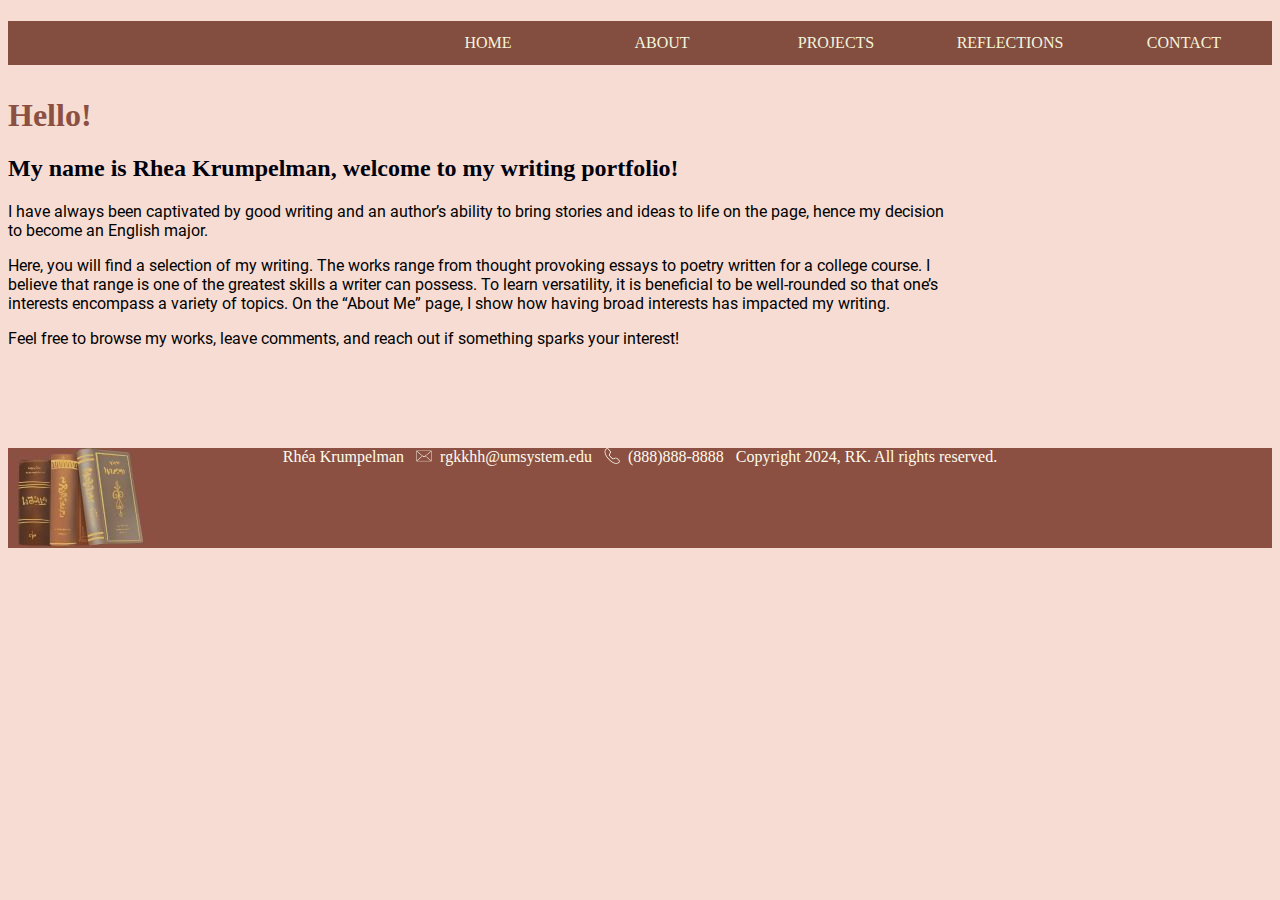
==== webdevelopment/index.html @ f6f9e29a "Add files via upload" ====
<!DOCTYPE html>
<html lang="en-US">
<head>

<!--

Title: Home Page

Use: Home page of my personal portfolio website. 

Author: Rhéa Krumpelman

School/Term: Spring 2024

Developed: 2/9/2024

Tested: 2/9/2024

-->
               <meta charset="utf-8">
               <meta name="viewport" content="width=device-width, initial-scale=1">
               <title>Home Page</title>

               <link rel="stylesheet" href="style.css">
               <link rel="stylesheet" href="nav.css">
               <link class="favicon" rel="shortcut icon" type="image/x-icon" href="r_favicon.ico">
</head>
<body>

    <!--CSS GRID CONTAINER-->
    <div id="wrapper">
    <header>
        <nav>
            <div class="nav">
            <label id="hamburger">&#9776;</label>
                <ul>
                    <li class="active">
                        <a href="index.html">Home</a>
                    </li>
                    <li>
                        <a href="about.html">About</a>
                    </li>
                    <li>
                        <a href="project.html">Projects</a>
                        <ul class="dropdown">
                            <li><a href="#">Link 1</a></li>
                            <li><a href="#">Link 2</a></li>
                            <li><a href="#">Link 3</a></li>
                        </ul>
                    </li>
                    <li>
                        <a href="reflection.html">Reflections</a>
                    </li>
                    <li class="lastMobile">
                        <a href="contact.html">Contact</a>
                    </li>
                </ul>
            </div>
        </nav>
    </header>
    
    <main>
        <h1>Hello!</h1>
    
        <h2>My name is Rhea Krumpelman, 
            welcome to my writing portfolio!
        </h2>

        <p>
            I have always been captivated by 
            good writing and an author’s ability 
            to bring stories and ideas to life on the page, 
            hence my decision to become an English major. 
        </p>
        <p>
            Here, you will find a selection of my writing. 
            The works range from thought provoking essays to poetry 
            written for a college course. I believe that range is one 
            of the greatest skills a writer can possess. 
            To learn versatility, it is beneficial to be well-rounded 
            so that one’s interests encompass a variety of topics. 
            On the “About Me” page, I show how having broad interests
            has impacted my writing. 
        </p>
        <p>
            Feel free to browse my works, leave comments, 
            and reach out if something sparks your interest!
        </p>
    </main>

    
        <footer id="copywright">
                Rhéa Krumpelman     
                &nbsp;&nbsp;<img class="icon" src="email.jpg"> &nbsp; rgkkhh@umsystem.edu    
                &nbsp;&nbsp; <img class="icon" src="phone.jpg"> &nbsp; (888)888-8888     
                &nbsp;&nbsp;Copyright 2024, RK. All rights reserved.
         </footer>
   </div>
</body>

</html>
---- webdevelopment/style.css ----
@font-face {
    font-family: Roboto;
    src: url("Roboto/Roboto-Regular.ttf");
}

.favicon {
    height:16px;
    width: 16px;
}



h1{color:#8B5041;} 

.resume {
    text-decoration: none;
    border: 5px solid #8B5041;
    padding: 5px;
    background:beige;
    color: #8b5041;
}

.resume:hover {
    background-color:tan;
}

body {
    display: flex;
    flex-flow: column;
    background-color: #e8a48d62;
}


h2 {
    color:#00010D;
    font-family: Book Antiqua;
}

h3 {
    color:#00010D;
    font-style: italic;
    font-family: Book Antiqua;
}

p {
    font-family: Roboto;
}

.stmt {
    color:#00010D;
    text-align: left;
}

.stmt .p1::first-letter {
    font-size: 50px;
    font-family: Brush Script MT;
}

.stmt .p1 {
    text-indent: 0%;
}

.stmt p {
    text-indent: 2%;
}


#copywright {
    font-family: Book Antiqua;
    align-self: center;
    color: #fffced;
}

.icon {
    display: block;
    height: 16px;
    width: 16px;
}

.icon:hover {
    height: 24px;
    width: 24px;
}

footer {
    width: 100%;
    height: 100px;
    padding:0;
    margin:0;
    background-image: url(footerpic.jpg);
    background-repeat: no-repeat;
}

/*about page grid layout*/

#wrapper {
    display: grid;
    grid-template-columns: 3fr 1fr;
    grid-template-rows: 1fr 3fr 1fr 20fr 1fr;
    grid-gap: 10px;
    height: 540px;  
}

nav {
    grid-column-start: 1;
    grid-column-end: 3;
    grid-row: 1/2;
}

header {
    grid-column-start: 1;
    grid-column-end: 3;
    grid-row: 2/3;
}

main {
    grid-column-start: 1;
    grid-column-end: 2;
    grid-row: 3/4;
}

video {
    grid-column-start: 2;
    grid-column-end: 3;
    grid-row: 3/4;
}
#quote {
    grid-column-start: 1;
    grid-column-end: 3;
    grid-row: 4/5;
    display: flex;
    justify-content: center;
}

#author {
    grid-row: 5/6;
    display: flex;
    justify-content: center;

}

footer {
    grid-column-start: 1;
    grid-column-end: 3;
    grid-row: 5/6;
    display: flex;
    justify-content: center;
}

/*responsive css for mobile navigation*/

@media all and (max-width: 872px) {

     #wrapper {
        display: grid;
        grid-template-columns: 1fr;
        grid-template-rows: 1fr 3fr 1fr 20fr 1fr 1fr;
        grid-gap: 10px; 
    }

#hamburger {
        display: block;
        width: 26px;
        float: left;
        font-size: 2em;
    }

nav {
    display: none;
}

#author {
    display: flex;
    justify-content: center;
    grid-row: 5/6;

}


footer {
    grid-row: 6/7;
    display: flex;
    justify-content: center;

}

#copywright {
    font-size: 14px;
}

}

@media print {
    * {
        background: transparent !important;
        color: #000 !important;
    }

    nav {
        display: none;
    }

    @page {
        margin: 1in;
    }
}
---- webdevelopment/nav.css ----
#hamburger {
    display: none;
}

nav {
    top: 0px;
}

/*navigation bar position and color*/
nav ul {
    list-style-type: none;
    margin: 0;
    padding: 3px;
    background-color: #834d3f;
    text-align:right;
}

nav li {
    position:relative;
    display:inline-block;
}

/*select all list items (nav and dropdown) and all "a" factors in there*/
nav li a {
    display:block;
    text-decoration: none;
    margin: 10px;
    padding: 0;
    color: beige;
    text-transform: uppercase;
    text-align:center;
    width: 150px;
}

/*makes all info in "a" tan when hovered over*/
nav a:hover {
    background: tan;
}

/*hides dropdown when not hovered over*/
.dropdown {
    position: absolute;
    list-style-type: none;
    display: none;
    top: 100%;
}

/*displays dropdown and aligns dropdown text*/
nav li:hover .dropdown {
    display:block;
    text-align: center;
}




/***********hamburger menu********************/
@media screen and (max-width: 872px) {

#hamburger {
    display: block;
    padding-left: 5px;
    width: 26px;
    float: left;
    font-size: 2em;
}


/*navigation bar position and color*/
nav ul, nav:active ul {
    display: none;
    position: absolute;
    margin: 0;
    padding: 0;
    top: 20px;   
}

nav:hover ul {
    display: block;
    width: 200px;
    text-align: left;
    margin: 0;
    padding: 0;

}

nav:hover .dropdown {
    display: none;
    z-index: 150;
    padding: 0;
    margin: 0;
}



/*select all list items (nav and dropdown) and all "a" factors in there*/
nav li a {
    display:block;
    text-decoration: none;
    margin: 2px 2px 2px 2px;
    padding: 10px;
    color: beige;
    text-transform: uppercase;
    text-align:center;
}

nav .lastMobile {
    border-bottom: 3px dotted beige;
    width: 210px;
}

nav ul li ul {
    display: none;
}

}
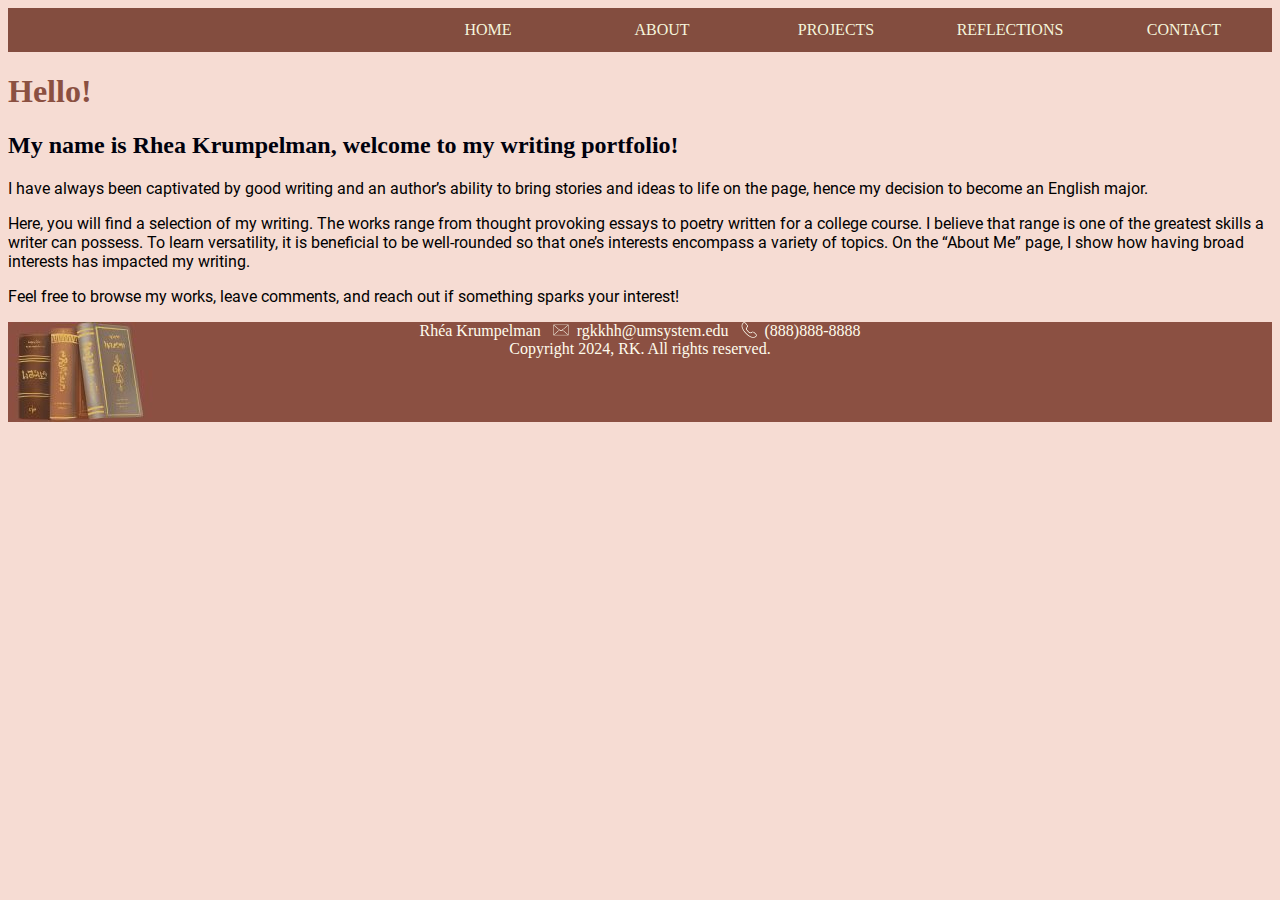
==== commit 4821b26f: "Add files via upload" ====
--- a/webdevelopment/index.html
+++ b/webdevelopment/index.html
@@ -89,11 +89,14 @@
     </main>
 
     
-        <footer id="copywright">
+        <footer id="footer">
+            <div id="info">
                 Rhéa Krumpelman     
-                &nbsp;&nbsp;<img class="icon" src="email.jpg"> &nbsp; rgkkhh@umsystem.edu    
-                &nbsp;&nbsp; <img class="icon" src="phone.jpg"> &nbsp; (888)888-8888     
-                &nbsp;&nbsp;Copyright 2024, RK. All rights reserved.
+                &nbsp;&nbsp; <img class="icon" src="email.jpg"> &nbsp; rgkkhh@umsystem.edu    
+                &nbsp;&nbsp; <img class="icon" src="phone.jpg"> &nbsp; (888)888-8888 
+                </div>
+                
+                <div id="copyright">Copyright 2024, RK. All rights reserved.</div>
          </footer>
    </div>
 </body>
--- a/webdevelopment/style.css
+++ b/webdevelopment/style.css
@@ -12,17 +12,7 @@
 
 h1{color:#8B5041;} 
 
-.resume {
-    text-decoration: none;
-    border: 5px solid #8B5041;
-    padding: 5px;
-    background:beige;
-    color: #8b5041;
-}
 
-.resume:hover {
-    background-color:tan;
-}
 
 body {
     display: flex;
@@ -51,6 +41,7 @@
     text-align: left;
 }
 
+/*big first letter and indent*/
 .stmt .p1::first-letter {
     font-size: 50px;
     font-family: Brush Script MT;
@@ -64,13 +55,16 @@
     text-indent: 2%;
 }
 
+/*end of big first letter and indent*/
 
-#copywright {
+
+#footer {
     font-family: Book Antiqua;
     align-self: center;
     color: #fffced;
 }
 
+/*used hover to enlarge the icons for phone and mail within the footer*/
 .icon {
     display: block;
     height: 16px;
@@ -82,6 +76,7 @@
     width: 24px;
 }
 
+/*placed an image for the footer background*/
 footer {
     width: 100%;
     height: 100px;
@@ -91,104 +86,18 @@
     background-repeat: no-repeat;
 }
 
-/*about page grid layout*/
-
-#wrapper {
-    display: grid;
-    grid-template-columns: 3fr 1fr;
-    grid-template-rows: 1fr 3fr 1fr 20fr 1fr;
-    grid-gap: 10px;
-    height: 540px;  
+#info {
+    display: flex;
+    justify-content: center;
 }
-
-nav {
-    grid-column-start: 1;
-    grid-column-end: 3;
-    grid-row: 1/2;
-}
-
-header {
-    grid-column-start: 1;
-    grid-column-end: 3;
-    grid-row: 2/3;
-}
-
-main {
-    grid-column-start: 1;
-    grid-column-end: 2;
-    grid-row: 3/4;
-}
-
-video {
-    grid-column-start: 2;
-    grid-column-end: 3;
-    grid-row: 3/4;
-}
-#quote {
-    grid-column-start: 1;
-    grid-column-end: 3;
-    grid-row: 4/5;
+#copyright {
     display: flex;
     justify-content: center;
 }
 
-#author {
-    grid-row: 5/6;
-    display: flex;
-    justify-content: center;
-
-}
-
-footer {
-    grid-column-start: 1;
-    grid-column-end: 3;
-    grid-row: 5/6;
-    display: flex;
-    justify-content: center;
-}
-
-/*responsive css for mobile navigation*/
-
-@media all and (max-width: 872px) {
-
-     #wrapper {
-        display: grid;
-        grid-template-columns: 1fr;
-        grid-template-rows: 1fr 3fr 1fr 20fr 1fr 1fr;
-        grid-gap: 10px; 
-    }
-
-#hamburger {
-        display: block;
-        width: 26px;
-        float: left;
-        font-size: 2em;
-    }
-
-nav {
-    display: none;
-}
-
-#author {
-    display: flex;
-    justify-content: center;
-    grid-row: 5/6;
-
-}
 
 
-footer {
-    grid-row: 6/7;
-    display: flex;
-    justify-content: center;
-
-}
-
-#copywright {
-    font-size: 14px;
-}
-
-}
+/*change in layout for printing purposes*/
 
 @media print {
     * {
--- a/webdevelopment/nav.css
+++ b/webdevelopment/nav.css
@@ -14,6 +14,7 @@
     padding: 3px;
     background-color: #834d3f;
     text-align:right;
+    
 }
 
 nav li {
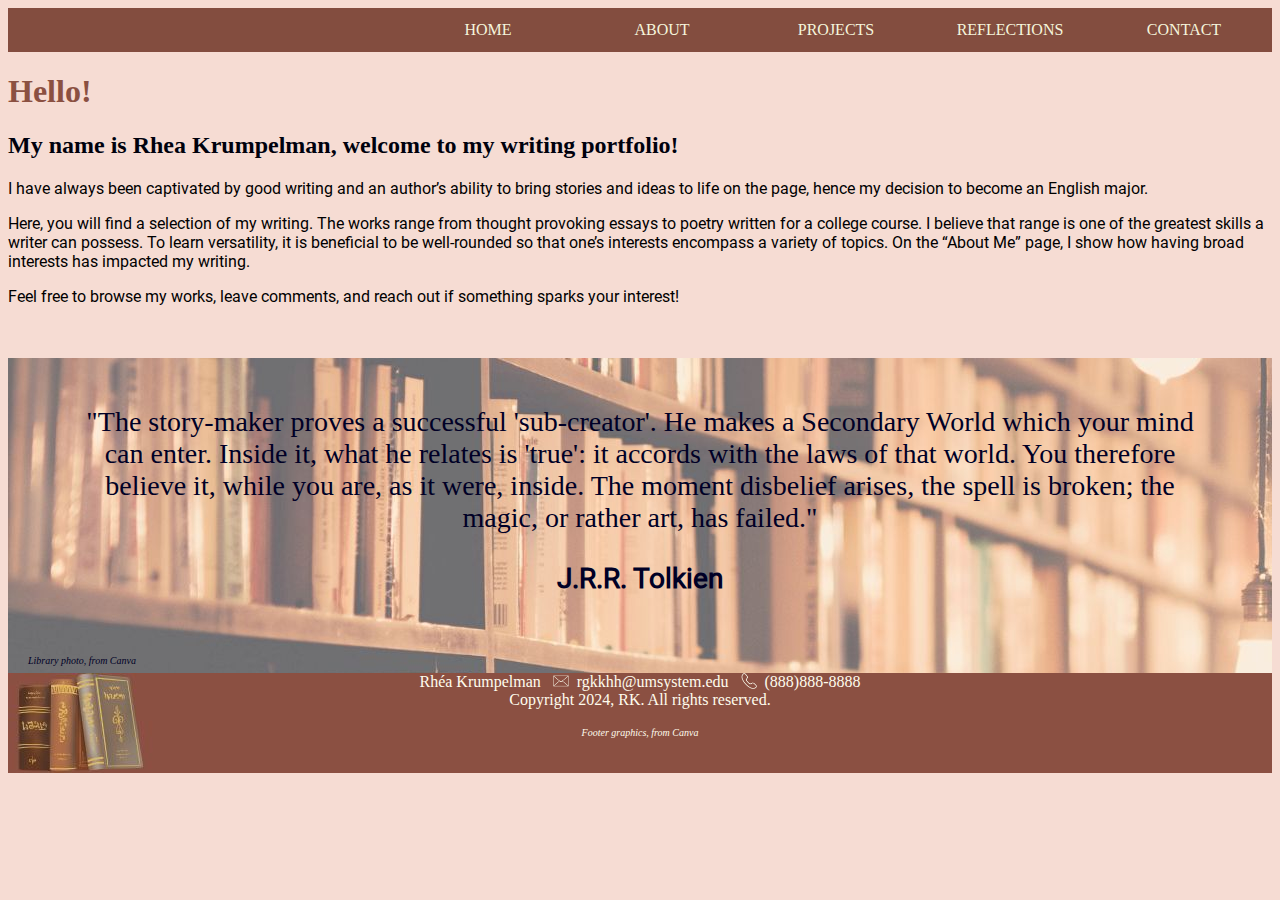
==== commit aa841dd9: "Add files via upload" ====
--- a/webdevelopment/index.html
+++ b/webdevelopment/index.html
@@ -19,7 +19,7 @@
 -->
                <meta charset="utf-8">
                <meta name="viewport" content="width=device-width, initial-scale=1">
-               <title>Home Page</title>
+               <title>Home</title>
 
                <link rel="stylesheet" href="style.css">
                <link rel="stylesheet" href="nav.css">
@@ -43,9 +43,9 @@
                     <li>
                         <a href="project.html">Projects</a>
                         <ul class="dropdown">
-                            <li><a href="#">Link 1</a></li>
-                            <li><a href="#">Link 2</a></li>
-                            <li><a href="#">Link 3</a></li>
+                            <li><a href="project.html#VOD">Voice Of Democracy</a></li>
+                            <li><a href="project.html#Mother">"A Mother's Prayer"</a></li>
+                            <li><a href="project.html#Summer">Summer Fun Package</a></li>
                         </ul>
                     </li>
                     <li>
@@ -86,7 +86,26 @@
             Feel free to browse my works, leave comments, 
             and reach out if something sparks your interest!
         </p>
+
+        <br>
+        <br>
+        <div id="tolkien">
+            <blockquote>
+                "The story-maker proves a successful 'sub-creator'. He makes a Secondary World which your mind can enter.
+                Inside it, what he relates is 'true': it accords with the laws of that world. You therefore believe it, 
+                while you are, as it were, inside. The moment disbelief arises, the spell is broken; the magic, or rather art, 
+                has failed."
+                <br>
+                <p id="author"><strong>J.R.R. Tolkien</strong></p>
+            </blockquote>
+            <br>
+        
+            <cite id="homepic">Library photo, from Canva</cite>
+        </div>
+        
+
     </main>
+
 
     
         <footer id="footer">
@@ -97,6 +116,8 @@
                 </div>
                 
                 <div id="copyright">Copyright 2024, RK. All rights reserved.</div>
+                <br>
+                <cite>Footer graphics, from Canva</cite>
          </footer>
    </div>
 </body>
--- a/webdevelopment/style.css
+++ b/webdevelopment/style.css
@@ -8,6 +8,32 @@
     width: 16px;
 }
 
+/*quote background image for homepage*/
+#tolkien {
+    font-family: Book Antiqua;
+    color: #000026;
+    margin: 0px;
+    padding: 20px;
+    font-size: 28px;
+    background-image: url(Home_pic.jpg);
+    background-repeat: no-repeat;
+    width:screen;
+    height:275px;
+    display: block;
+    text-align: center;
+}
+
+#homepic {
+    display: block;
+    text-align: left;
+}
+
+
+cite {
+    display: flex;
+    justify-content: center;
+    font-size: 10px;
+}
 
 
 h1{color:#8B5041;} 
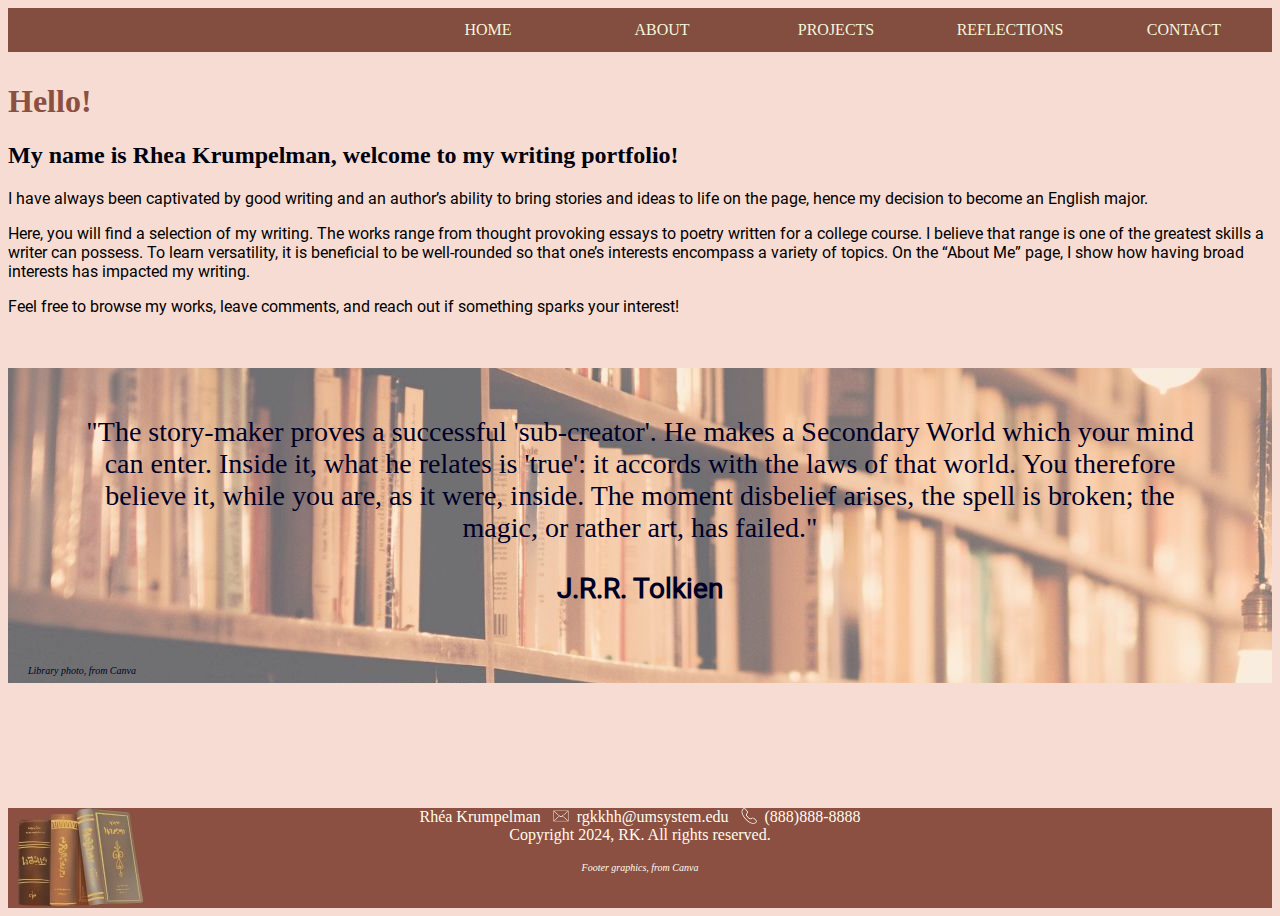
==== commit 1cfbc149: "Add files via upload" ====
--- a/webdevelopment/index.html
+++ b/webdevelopment/index.html
@@ -22,6 +22,7 @@
                <title>Home</title>
 
                <link rel="stylesheet" href="style.css">
+               <link rel="stylesheet" href="style_home.css">
                <link rel="stylesheet" href="nav.css">
                <link class="favicon" rel="shortcut icon" type="image/x-icon" href="r_favicon.ico">
 </head>
@@ -120,6 +121,7 @@
                 <cite>Footer graphics, from Canva</cite>
          </footer>
    </div>
+
 </body>
 
 </html>--- a/webdevelopment/style.css
+++ b/webdevelopment/style.css
@@ -2,6 +2,45 @@
     font-family: Roboto;
     src: url("Roboto/Roboto-Regular.ttf");
 }
+
+/*table styling*/
+table {
+    width: 700px;
+    border-spacing: 0px;
+    margin: auto;
+}
+
+th {
+    text-align: left;
+}
+
+th, td {
+    padding: 10px;
+}
+
+table, th, td {
+    border: 1px solid black;
+}
+
+th {
+    background-color: rgb(214, 198, 177);
+}
+
+
+tr:nth-child(1) {
+    background-color: pink;
+}
+
+tr:nth-child(2) {
+    background-color: beige;
+}
+
+tr:nth-child(3) {
+    background-color: pink;
+}
+
+
+/*table styling done*/
 
 .favicon {
     height:16px;
@@ -122,6 +161,17 @@
 }
 
 
+/**********responsive css for mobile navigation screens*******/
+
+@media all and (max-width: 872px) {
+
+nav {
+    display: none;
+}
+
+
+}
+
 
 /*change in layout for printing purposes*/
 
--- a/webdevelopment/style_home.css
+++ b/webdevelopment/style_home.css
@@ -0,0 +1,83 @@
+/*********about page grid layout***************/
+
+#wrapper {
+    display: grid;
+    grid-template-columns: 1fr;
+    grid-template-rows: 1fr 20fr 2fr;
+    grid-gap: 10px;
+    height:100vh;
+}
+
+nav {
+    grid-column: 1/2;
+    grid-row: 1/2;
+}
+
+
+
+main {
+    grid-column: 1/2;
+    grid-row: 2/3;
+}
+
+
+#footer {
+    grid-column: 1/2;
+    grid-row: 3/4;
+}
+
+#info {
+    display: flex;
+    justify-content: center;
+}
+#copyright {
+    display: flex;
+    justify-content: center;
+}
+
+
+
+/**********responsive css for mobile navigation screens*******/
+
+@media all and (max-width: 872px) {
+
+#wrapper {
+        display: grid;
+        height: 100vh;
+     }
+
+#hamburger {
+        display: block;
+        width: 26px;
+        float: left;
+        font-size: 2em;
+    }
+
+nav {
+    display: none;
+}
+
+
+blockquote {
+    font-size: 18px;
+}
+
+br {
+    display: none;
+}
+
+#footer {
+    grid-column: 1/2;
+    grid-row: 3/4;
+    font-size: 14px; 
+}
+
+#info {
+    display: flex;
+    justify-content: center;
+}
+#copyright {
+    display: flex;
+    justify-content: center;
+}
+}
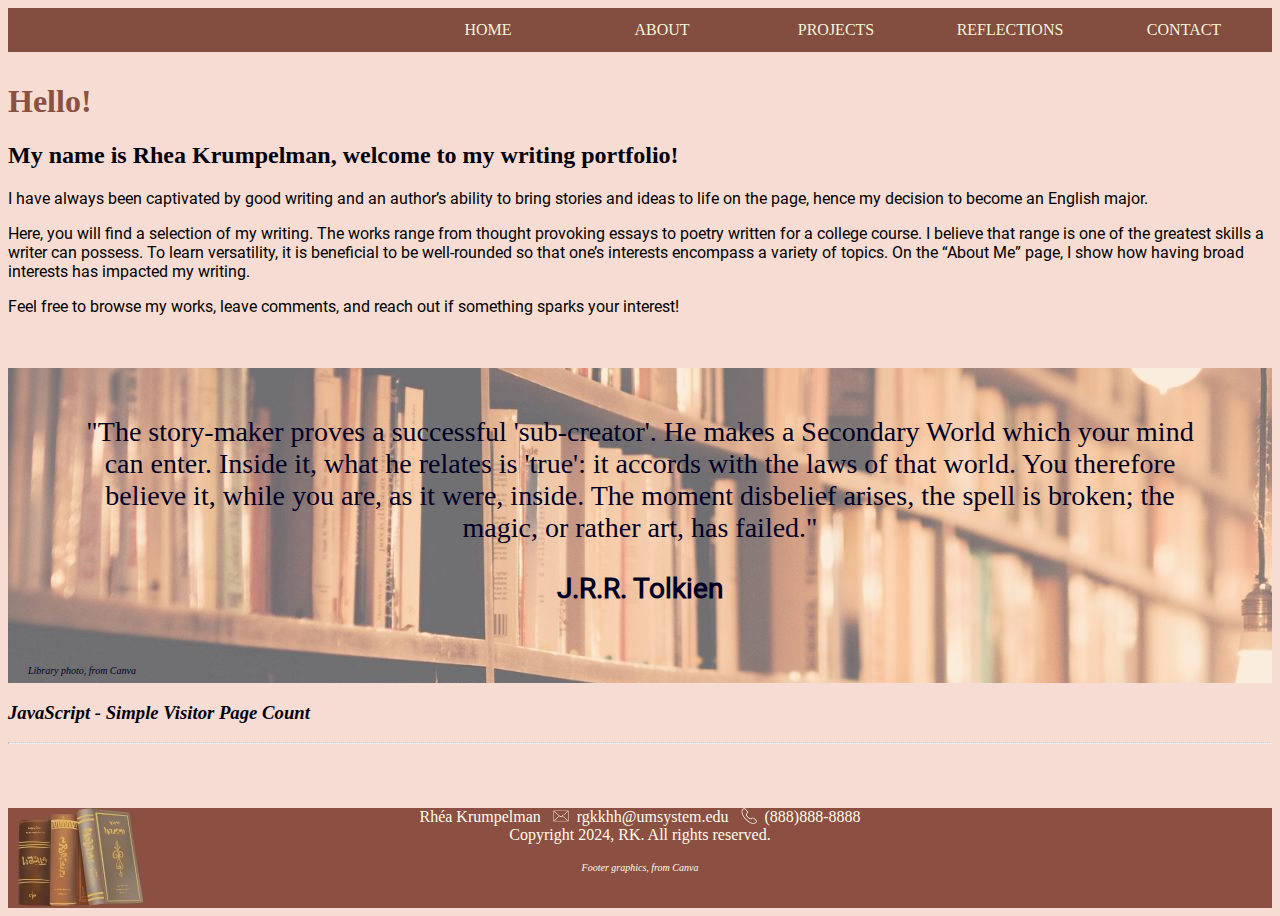
==== commit 2ba9aaf7: "Add files via upload" ====
--- a/webdevelopment/index.html
+++ b/webdevelopment/index.html
@@ -25,12 +25,15 @@
                <link rel="stylesheet" href="style_home.css">
                <link rel="stylesheet" href="nav.css">
                <link class="favicon" rel="shortcut icon" type="image/x-icon" href="r_favicon.ico">
+
+               
 </head>
 <body>
 
     <!--CSS GRID CONTAINER-->
     <div id="wrapper">
     <header>
+        <div class="desktopnav">
         <nav>
             <div class="nav">
             <label id="hamburger">&#9776;</label>
@@ -58,6 +61,33 @@
                 </ul>
             </div>
         </nav>
+    </div>
+
+<div class="mobilenav">
+        <nav>
+            <div class="nav">
+            
+                <ul>
+                    <li class="active">
+                        <a href="index.html">Home</a>
+                    </li>
+                    <li>
+                        <a href="about.html">About</a>
+                    </li>
+                    <li>
+                        <a href="project.html">Projects</a>
+                    </li>
+                    <li>
+                        <a href="reflection.html">Reflections</a>
+                    </li>
+                    <li class="lastMobile">
+                        <a href="contact.html">Contact</a>
+                    </li>
+                </ul>
+            </div>
+        </nav>
+    </div>
+
     </header>
     
     <main>
@@ -104,6 +134,17 @@
             <cite id="homepic">Library photo, from Canva</cite>
         </div>
         
+        
+        <div class="col-md-3"></div>
+        <div class="col-md-6 well">
+            <h3 class="text-primary">JavaScript - Simple Visitor Page Count</h3>
+            <hr style="border-top:1px dotted #ccc;"/>
+            <div id="result"></div>
+        </div>
+    <script src="js/script.js"></script>
+
+
+
 
     </main>
 
@@ -112,8 +153,8 @@
         <footer id="footer">
             <div id="info">
                 Rhéa Krumpelman     
-                &nbsp;&nbsp; <img class="icon" src="email.jpg"> &nbsp; rgkkhh@umsystem.edu    
-                &nbsp;&nbsp; <img class="icon" src="phone.jpg"> &nbsp; (888)888-8888 
+                &nbsp;&nbsp; <img class="icon" src="email.jpg" alt="Email"> &nbsp; rgkkhh@umsystem.edu    
+                &nbsp;&nbsp; <img class="icon" src="phone.jpg" alt="Phone"> &nbsp; (888)888-8888 
                 </div>
                 
                 <div id="copyright">Copyright 2024, RK. All rights reserved.</div>
--- a/webdevelopment/style.css
+++ b/webdevelopment/style.css
@@ -3,69 +3,16 @@
     src: url("Roboto/Roboto-Regular.ttf");
 }
 
-/*table styling*/
-table {
-    width: 700px;
-    border-spacing: 0px;
-    margin: auto;
-}
-
-th {
-    text-align: left;
-}
-
-th, td {
-    padding: 10px;
-}
-
-table, th, td {
-    border: 1px solid black;
-}
-
-th {
-    background-color: rgb(214, 198, 177);
-}
 
 
-tr:nth-child(1) {
-    background-color: pink;
-}
 
-tr:nth-child(2) {
-    background-color: beige;
-}
-
-tr:nth-child(3) {
-    background-color: pink;
-}
-
-
-/*table styling done*/
 
 .favicon {
     height:16px;
     width: 16px;
 }
 
-/*quote background image for homepage*/
-#tolkien {
-    font-family: Book Antiqua;
-    color: #000026;
-    margin: 0px;
-    padding: 20px;
-    font-size: 28px;
-    background-image: url(Home_pic.jpg);
-    background-repeat: no-repeat;
-    width:screen;
-    height:275px;
-    display: block;
-    text-align: center;
-}
 
-#homepic {
-    display: block;
-    text-align: left;
-}
 
 
 cite {
@@ -163,14 +110,7 @@
 
 /**********responsive css for mobile navigation screens*******/
 
-@media all and (max-width: 872px) {
 
-nav {
-    display: none;
-}
-
-
-}
 
 
 /*change in layout for printing purposes*/
--- a/webdevelopment/style_home.css
+++ b/webdevelopment/style_home.css
@@ -1,3 +1,24 @@
+/*quote background image for homepage*/
+#tolkien {
+    font-family: Book Antiqua;
+    color: #000026;
+    margin: 0px;
+    padding: 20px;
+    font-size: 28px;
+    background-image: url(Home_pic.jpg);
+    background-repeat: no-repeat;
+    width:screen;
+    height:275px;
+    display: block;
+    text-align: center;
+}
+
+#homepic {
+    display: block;
+    text-align: left;
+}
+
+
 /*********about page grid layout***************/
 
 #wrapper {
@@ -53,11 +74,7 @@
         font-size: 2em;
     }
 
-nav {
-    display: none;
-}
-
-
+  
 blockquote {
     font-size: 18px;
 }
--- a/webdevelopment/nav.css
+++ b/webdevelopment/nav.css
@@ -7,8 +7,12 @@
     top: 0px;
 }
 
+.mobilenav {
+    display: none;
+}
+
 /*navigation bar position and color*/
-nav ul {
+.desktopnav ul {
     list-style-type: none;
     margin: 0;
     padding: 3px;
@@ -69,7 +73,7 @@
 
 
 /*navigation bar position and color*/
-nav ul, nav:active ul {
+nav ul, .desktopnav:active ul {
     display: none;
     position: absolute;
     margin: 0;
@@ -77,7 +81,7 @@
     top: 20px;   
 }
 
-nav:hover ul {
+.desktopnav:hover ul {
     display: block;
     width: 200px;
     text-align: left;
@@ -86,7 +90,7 @@
 
 }
 
-nav:hover .dropdown {
+.desktopnav:hover .dropdown {
     display: none;
     z-index: 150;
     padding: 0;
@@ -96,7 +100,7 @@
 
 
 /*select all list items (nav and dropdown) and all "a" factors in there*/
-nav li a {
+.desktopnav li a {
     display:block;
     text-decoration: none;
     margin: 2px 2px 2px 2px;
@@ -106,12 +110,12 @@
     text-align:center;
 }
 
-nav .lastMobile {
+.desktopnav .lastMobile {
     border-bottom: 3px dotted beige;
     width: 210px;
 }
 
-nav ul li ul {
+.desktopnav ul li ul {
     display: none;
 }
 
